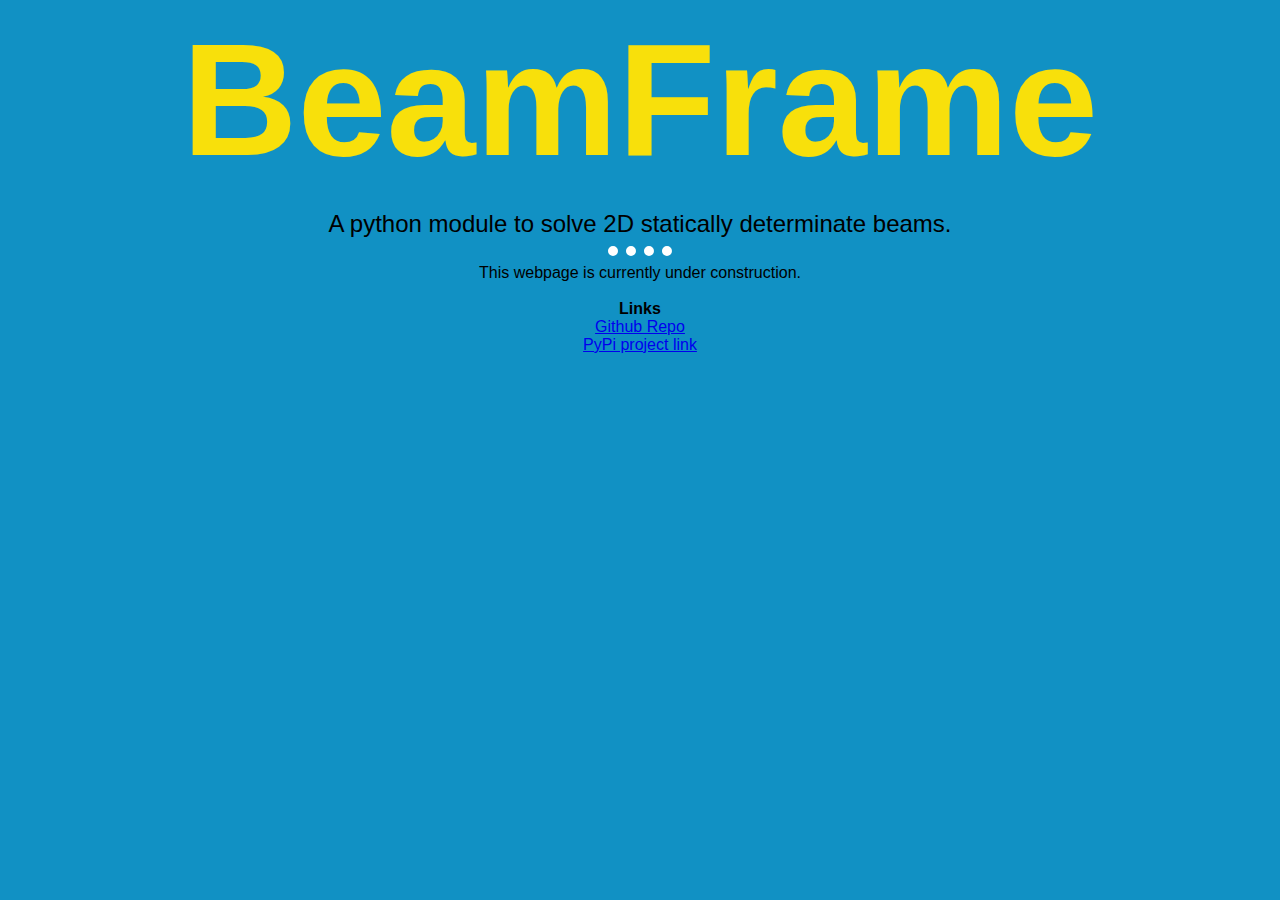
==== beamframe/index.html @ 9e15f1f5 "pybeam to beamframe" ====
<!DOCTYPE html>
<html lang="en">
<head>
    <meta charset="UTF-8">
    <meta http-equiv="X-UA-Compatible" content="IE=edge">
    <meta name="viewport" content="width=device-width, initial-scale=1.0">
    <title>PyBeam</title>
</head>
<body style="font-family: 'Segoe UI', Tahoma, Geneva, Verdana, sans-serif; background: rgb(17, 145, 196);">
<div style="font-size:10em; font-weight:900; text-align: center; color:rgb(248, 224, 11)">
    BeamFrame
</div>
<br>

<div style="font-size: 1.5em;text-align: center;font-style: bold;">
    A python module to solve 2D statically determinate beams.
</div>
<hr style="
    width: 5%;
    border-style: dotted none none none;
    border-width: 10px;
    border-color: rgb(255, 255, 255);
    ">
<div style="font-size: medium;text-align: center;">
    This webpage is currently under construction.<br><br>
    <b>Links</b><br>
    <a href="https://github.com/Ashim-Paudel/Python-Beam-Analysis">Github Repo</a><br>
    <a href="https://pypi.org/project/beamframe/">PyPi project link</a>
</div>
</body>
</html>
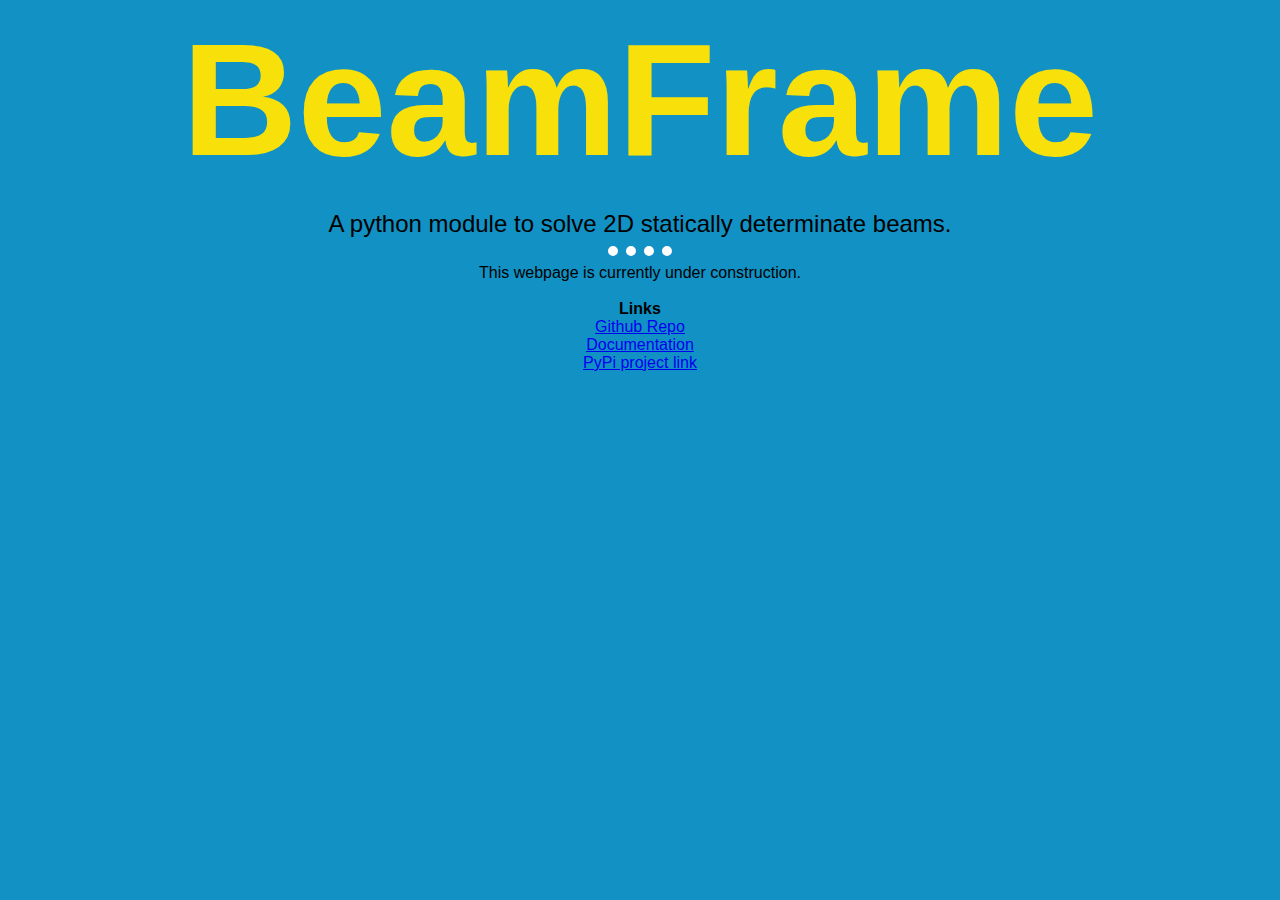
==== commit c8eaef35: "trying out bootstrap for the first time for beam frame page" ====
--- a/beamframe/index.html
+++ b/beamframe/index.html
@@ -25,6 +25,7 @@
     This webpage is currently under construction.<br><br>
     <b>Links</b><br>
     <a href="https://github.com/Ashim-Paudel/Python-Beam-Analysis">Github Repo</a><br>
+    <a href="documentation.html">Documentation</a><br>
     <a href="https://pypi.org/project/beamframe/">PyPi project link</a>
 </div>
 </body>
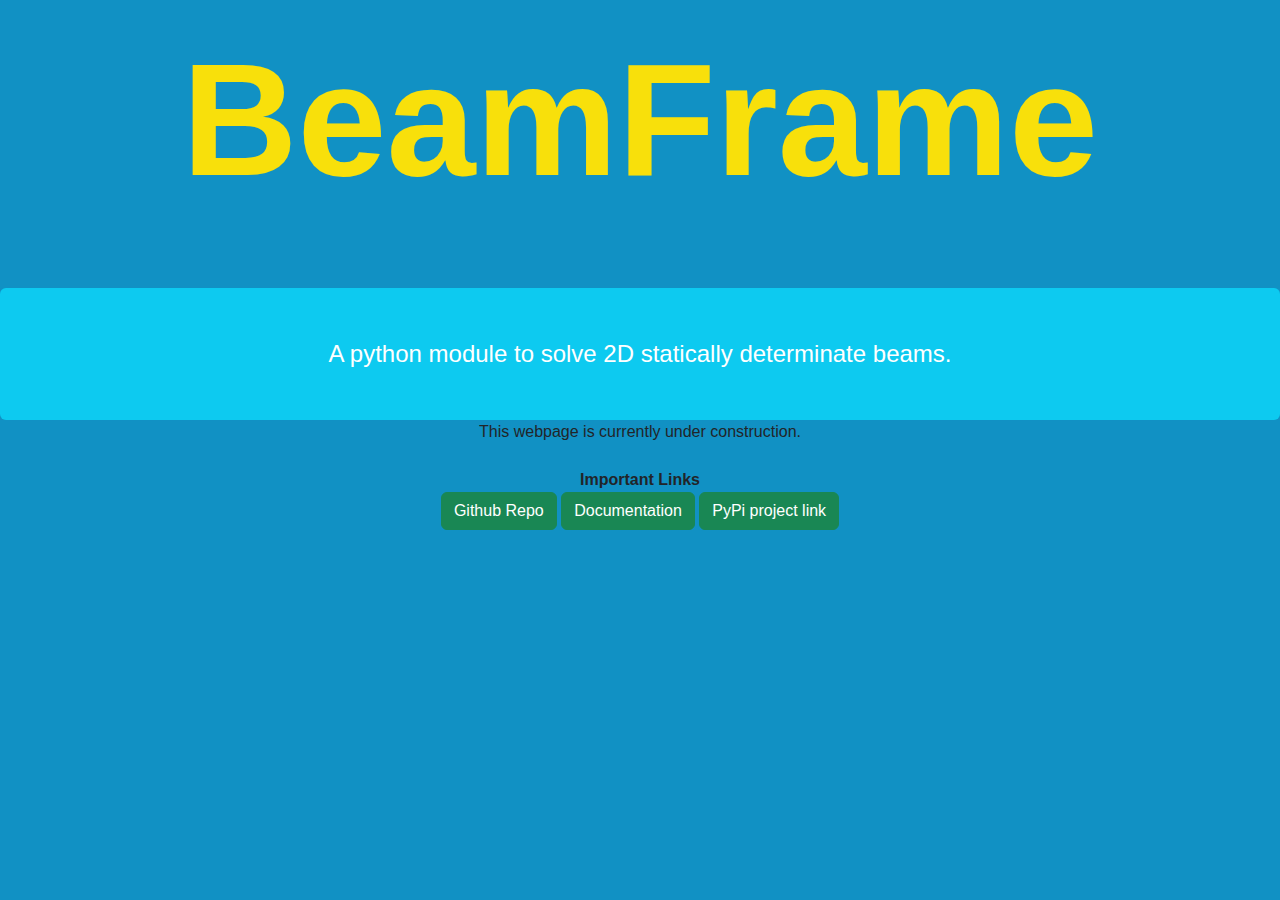
==== commit 743d8ff0: "no useful mods, just streaks" ====
--- a/beamframe/index.html
+++ b/beamframe/index.html
@@ -4,29 +4,25 @@
     <meta charset="UTF-8">
     <meta http-equiv="X-UA-Compatible" content="IE=edge">
     <meta name="viewport" content="width=device-width, initial-scale=1.0">
-    <title>PyBeam</title>
+    <title>BeamFrame</title>
+    <link href="bootstrap/css/bootstrap.min.css" rel="stylesheet">
+    <script src="bootstrap/js/bootstrap.bundle.min.js"></script>
 </head>
-<body style="font-family: 'Segoe UI', Tahoma, Geneva, Verdana, sans-serif; background: rgb(17, 145, 196);">
+<body style="font-family: 'Segoe UI', Tahoma, Geneva, Verdana, sans-serif; background: rgb(17, 145, 196);"  clas=".bg-light">
 <div style="font-size:10em; font-weight:900; text-align: center; color:rgb(248, 224, 11)">
     BeamFrame
 </div>
 <br>
 
-<div style="font-size: 1.5em;text-align: center;font-style: bold;">
+<div style="font-size: 1.5em;text-align: center;font-style: bold;" class="mt-4 p-5 bg-info text-white rounded">
     A python module to solve 2D statically determinate beams.
 </div>
-<hr style="
-    width: 5%;
-    border-style: dotted none none none;
-    border-width: 10px;
-    border-color: rgb(255, 255, 255);
-    ">
 <div style="font-size: medium;text-align: center;">
     This webpage is currently under construction.<br><br>
-    <b>Links</b><br>
-    <a href="https://github.com/Ashim-Paudel/Python-Beam-Analysis">Github Repo</a><br>
-    <a href="documentation.html">Documentation</a><br>
-    <a href="https://pypi.org/project/beamframe/">PyPi project link</a>
+    <b>Important Links</b><br>
+    <a href="https://github.com/Ashim-Paudel/Python-Beam-Analysis" class="btn btn-success">Github Repo</a>
+    <a href="documentation.html" class="btn btn-success">Documentation</a>
+    <a href="https://pypi.org/project/beamframe/" class="btn btn-success">PyPi project link</a>
 </div>
 </body>
 </html>
